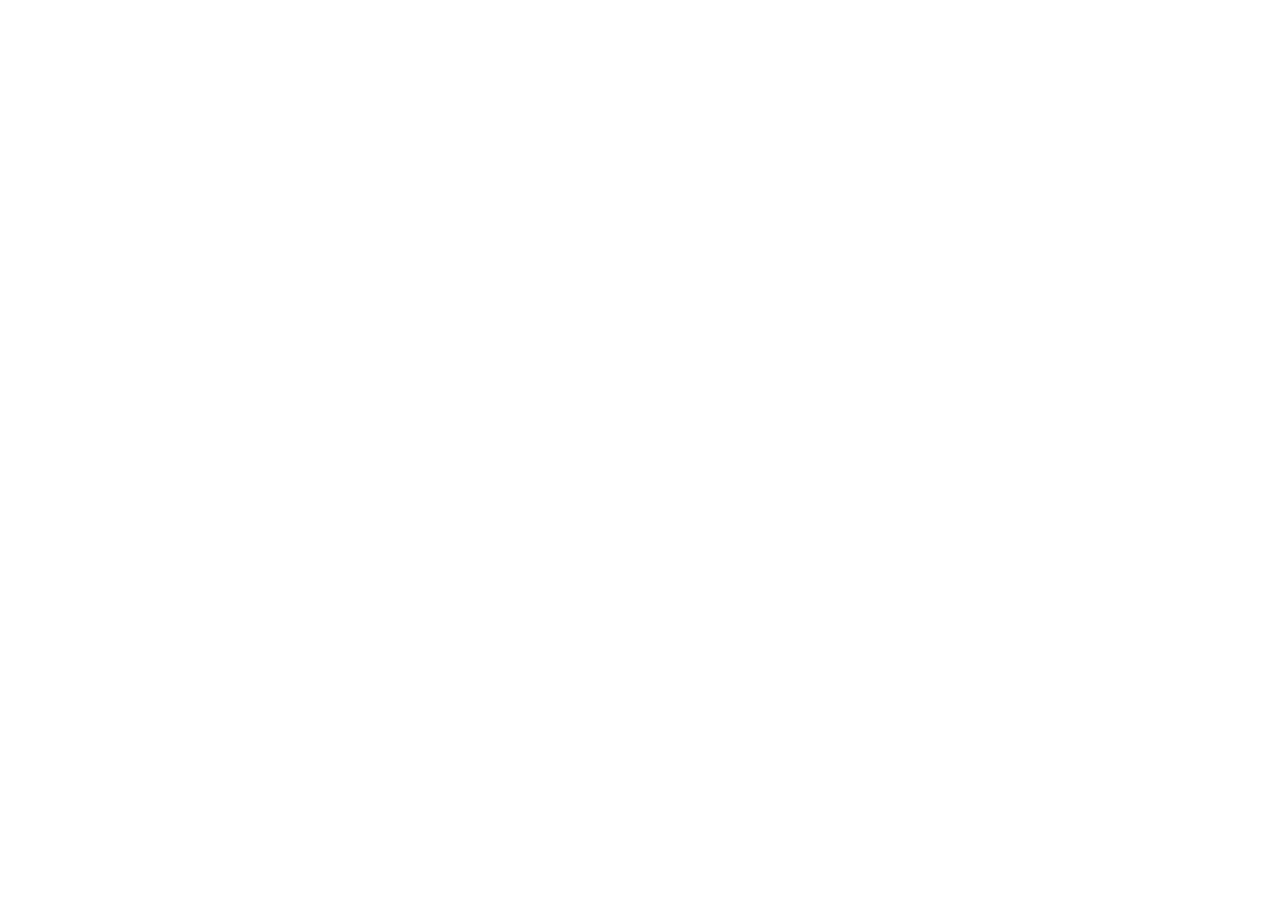
==== src/pages/servicios.html @ 767fa8e6 "creando la página de servicios" ====
<!DOCTYPE html>
<html lang="es">
<head>
    <meta charset="UTF-8">
    <meta name="viewport" content="width=device-width, initial-scale=1.0">
    <title>Servicios</title>
</head>
<body>
    
</body>
</html>
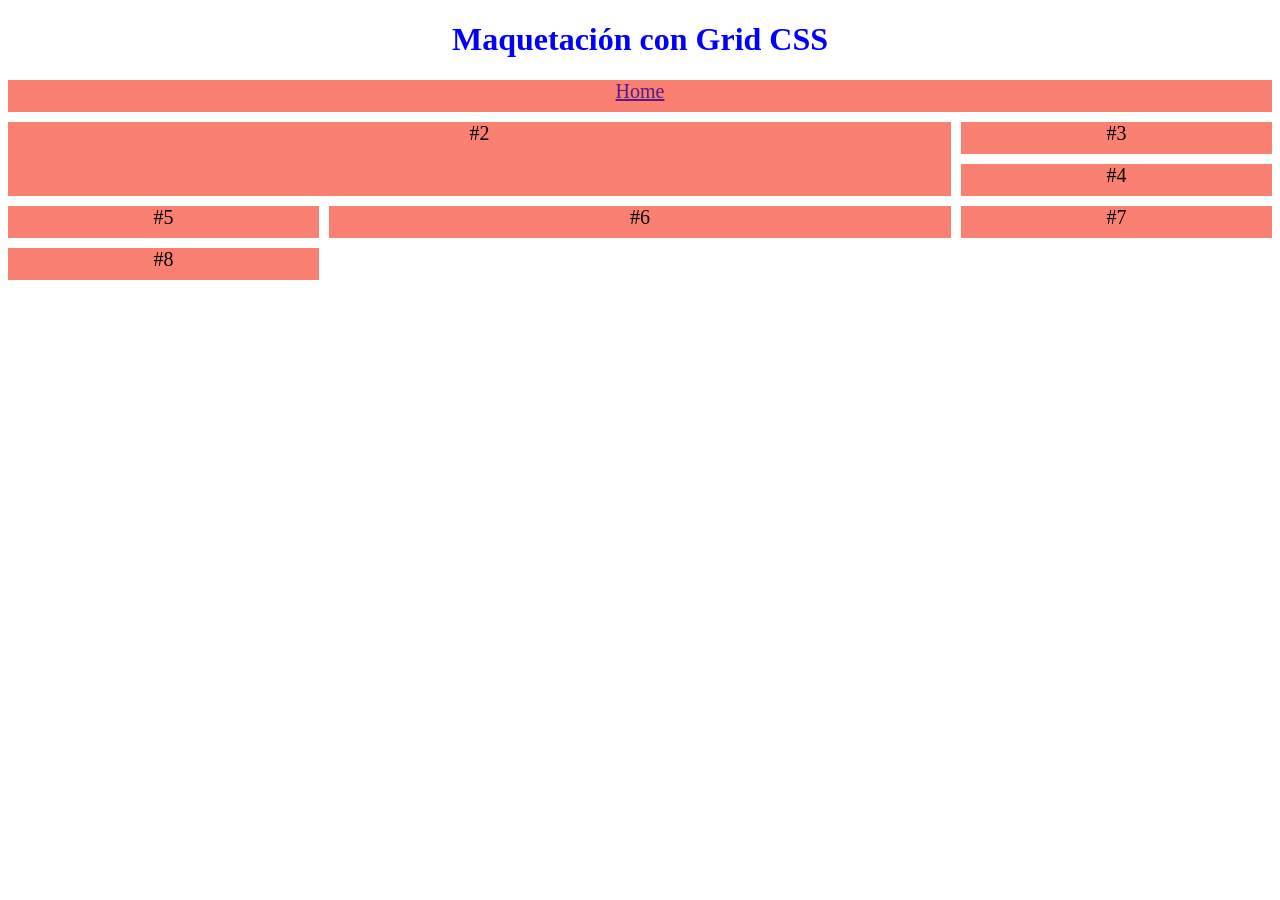
==== commit 23300df8: "grid css" ====
--- a/src/pages/servicios.html
+++ b/src/pages/servicios.html
@@ -3,9 +3,25 @@
 <head>
     <meta charset="UTF-8">
     <meta name="viewport" content="width=device-width, initial-scale=1.0">
+    <link rel="stylesheet" href="../css/servicios.css">
     <title>Servicios</title>
 </head>
 <body>
-    
+    <h1 class="titulo-unico">Maquetación con Grid CSS</h1>
+    <div class="contenedor-servicios">
+        <div class="caja caja1">
+            <nav>
+                <a href="">Home</a>
+            </nav>
+        </div>
+        <div class="caja caja2">#2</div>
+        <div class="caja">#3</div>
+        <div class="caja">#4</div>
+        <div class="caja">#5</div>
+        <div class="caja">#6</div>
+        <div class="caja">#7</div>
+        <div class="caja">#8</div>
+    </div>
+
 </body>
 </html>
--- a/src/css/servicios.css
+++ b/src/css/servicios.css
@@ -0,0 +1,26 @@
+.titulo-unico{
+    color: blue;
+    text-align: center;
+}
+
+.contenedor-servicios{
+    display: grid;
+    grid-template-columns: 1fr 2fr 1fr;
+    column-gap: 10px;
+    row-gap: 10px;
+    height: 200px;
+}
+
+.caja{
+    background-color: salmon;
+    text-align: center;
+    font-size: 20px;
+}
+
+.caja1{
+    grid-area: 1/1/2/4;
+}
+
+.caja2{
+    grid-area: 2/1/4/3;
+}
